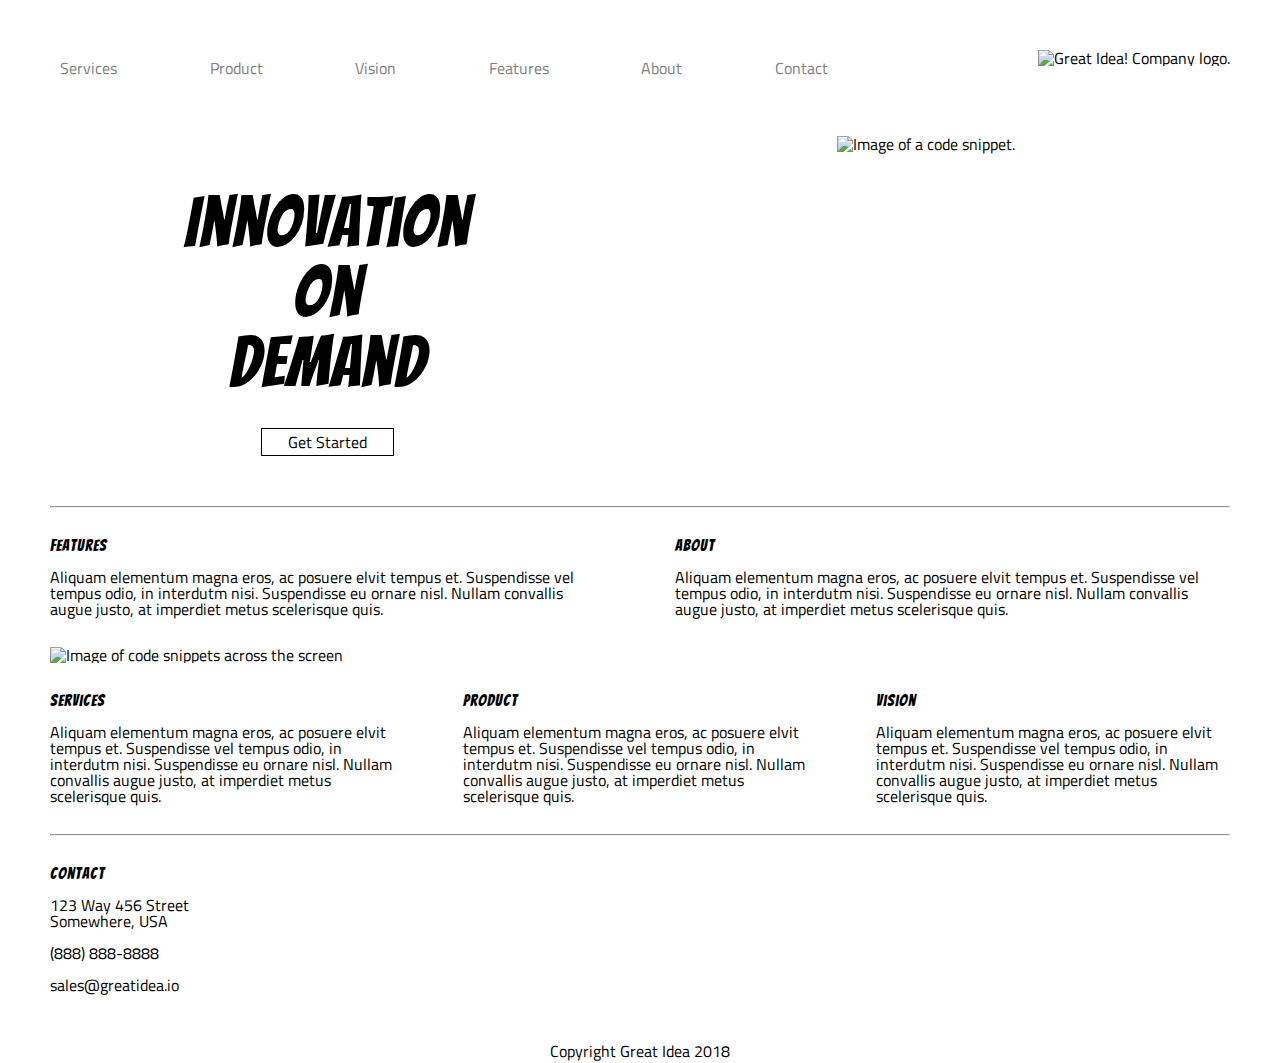
==== great-idea/index.html @ b0520913 "changed page to use flexbox" ====
<!DOCTYPE html>

<html lang="en">
  <head>
    <meta charset="utf-8" />

    <title>Great Idea!</title>

    <link
      href="https://fonts.googleapis.com/css?family=Bangers|Titillium+Web"
      rel="stylesheet"
    />
    <link rel="stylesheet" href="css/index.css" />

    <!--[if lt IE 9]>
      <script src="https://cdnjs.cloudflare.com/ajax/libs/html5shiv/3.7.3/html5shiv.js"></script>
    <![endif]-->
  </head>

  <body>
    <nav>
      <ul>
        <li><a href="services.html">Services</a></li>
        <li><a href="#">Product</a></li>
        <li><a href="#">Vision</a></li>
        <li><a href="#">Features</a></li>
        <li><a href="#">About</a></li>
        <li><a href="#">Contact</a></li>
      </ul>

      <img class="logo" src="img/logo.png" alt="Great Idea! Company logo." />
    </nav>

    <header>
      <div class="left-column">
        <h1>Innovation<br />On<br />Demand</h1>

        <a href="#">Get Started</a>
      </div>
      <div class="right-column">
        <img src="img/header-img.png" alt="Image of a code snippet." />
      </div>
    </header>

    <hr />

    <section class="top-content">
      <div class="left-column">
        <h2 class="content-header">Features</h2>
        <p class="content-text">
          Aliquam elementum magna eros, ac posuere elvit tempus et. Suspendisse
          vel tempus odio, in interdutm nisi. Suspendisse eu ornare nisl. Nullam
          convallis augue justo, at imperdiet metus scelerisque quis.
        </p>
      </div>

      <div class="right-column">
        <h2 class="content-header">About</h2>
        <p class="content-text">
          Aliquam elementum magna eros, ac posuere elvit tempus et. Suspendisse
          vel tempus odio, in interdutm nisi. Suspendisse eu ornare nisl. Nullam
          convallis augue justo, at imperdiet metus scelerisque quis.
        </p>
      </div>
    </section>

    <img
      class="middle-img"
      src="img/mid-page-accent.jpg"
      alt="Image of code snippets across the screen"
    />

    <section class="bottom-content">
      <div class="first-column">
        <h2 class="content-header">Services</h2>
        <p class="content-text">
          Aliquam elementum magna eros, ac posuere elvit tempus et. Suspendisse
          vel tempus odio, in interdutm nisi. Suspendisse eu ornare nisl. Nullam
          convallis augue justo, at imperdiet metus scelerisque quis.
        </p>
      </div>

      <div class="second-column">
        <h2 class="content-header">Product</h2>
        <p class="content-text">
          Aliquam elementum magna eros, ac posuere elvit tempus et. Suspendisse
          vel tempus odio, in interdutm nisi. Suspendisse eu ornare nisl. Nullam
          convallis augue justo, at imperdiet metus scelerisque quis.
        </p>
      </div>

      <div class="third-column">
        <h2 class="content-header">Vision</h2>
        <p class="content-text">
          Aliquam elementum magna eros, ac posuere elvit tempus et. Suspendisse
          vel tempus odio, in interdutm nisi. Suspendisse eu ornare nisl. Nullam
          convallis augue justo, at imperdiet metus scelerisque quis.
        </p>
      </div>
    </section>

    <hr />

    <section class="contact">
      <h2 class="contact-header">Contact</h2>
      <p>123 Way 456 Street <br />Somewhere, USA</p>
      <br />
      <p>(888) 888-8888</p>
      <br />
      <p>sales@greatidea.io</p>
    </section>

    <footer>
      <p>Copyright Great Idea 2018</p>
    </footer>
  </body>
</html>
---- great-idea/css/index.css ----
/* http://meyerweb.com/eric/tools/css/reset/ 
v2.0 | 20110126
License: none (public domain)
*/

html,
body,
div,
span,
applet,
object,
iframe,
h1,
h2,
h3,
h4,
h5,
h6,
p,
blockquote,
pre,
a,
abbr,
acronym,
address,
big,
cite,
code,
del,
dfn,
em,
img,
ins,
kbd,
q,
s,
samp,
small,
strike,
strong,
sub,
sup,
tt,
var,
b,
u,
i,
center,
dl,
dt,
dd,
ol,
ul,
li,
fieldset,
form,
label,
legend,
table,
caption,
tbody,
tfoot,
thead,
tr,
th,
td,
article,
aside,
canvas,
details,
embed,
figure,
figcaption,
footer,
header,
hgroup,
menu,
nav,
output,
ruby,
section,
summary,
time,
mark,
audio,
video {
margin: 0;
padding: 0;
border: 0;
font-size: 100%;
font: inherit;
vertical-align: baseline;
}
/* HTML5 display-role reset for older browsers */
article,
aside,
details,
figcaption,
figure,
footer,
header,
hgroup,
menu,
nav,
section {
display: block;
}
body {
line-height: 1;
}
ol,
ul {
list-style: none;
}
blockquote,
q {
quotes: none;
}
blockquote:before,
blockquote:after,
q:before,
q:after {
content: "";
content: none;
}
table {
border-collapse: collapse;
border-spacing: 0;
}

/* Set every element's box-sizing to border-box */
* {
box-sizing: border-box;
}

html,
body {
height: 100%;
font-family: "Titillium Web", sans-serif;
}

h1,
h2,
h3,
h4,
h5 {
font-family: "Bangers", cursive;
letter-spacing: 1px;
margin-bottom: 15px;
}

/* Copy and paste your work from yesterday here and start to refactor into flexbox */
body {
margin: 50px;
}
nav {
display: flex;
justify-content: space-between;
width: 100%;
}
nav ul {
display: flex;
width: 70%;
justify-content: space-between;
}
nav ul li {
display: flex;
text-align: center;
padding: 10px;
margin-right: 38px;
}
nav ul li a {
text-align: center;
color: grey;
text-decoration: none;
}
nav img {
height: 100%;
vertical-align: middle;
margin-left: 54px;
}

.left-column {
width: 47%;
display: flex;
vertical-align: top;
}
.right-column {
width: 47%;
display: flex;
margin-left: 44px;
justify-content: center;
}
header {
width: 100%;
margin: 50px 0;
display: flex;
}
header .left-column {
flex-direction: column;
}
header .left-column h1 {
text-align: center;
font-size: 70px;
margin-top: 52px;
margin-bottom: 30px;
}
header .left-column a {
text-decoration: none;
color: black;
border: 1px solid black;
padding: 5px 2px;
/* margin-left: 130px; */
text-align: center;
width: 24%;
margin: 0 auto;
}

.top-content {
margin: 30px 0;
width: 100%;
display: flex;
justify-content: space-between;
}
.top-content .left-column {
flex-direction: column;
}
.top-content .right-column {
flex-direction: column;
}

.middle-img {
width: 100%;
}

.bottom-content {
margin: 30px 0;
width: 100%;
display: flex;
justify-content: space-between;
}
.first-column {
width: 30%;
flex-direction: column;
}
.second-column {
width: 30%;
display: flex;
margin-left: 40px;
flex-direction: column;
}
.third-column {
width: 30%;
display: flex;
margin-left: 40px;
flex-direction: column;
}

.contact {
margin: 30px 0;
width: 100%;
}

footer {
text-align: center;
margin: 50px 0 90px 0;
}
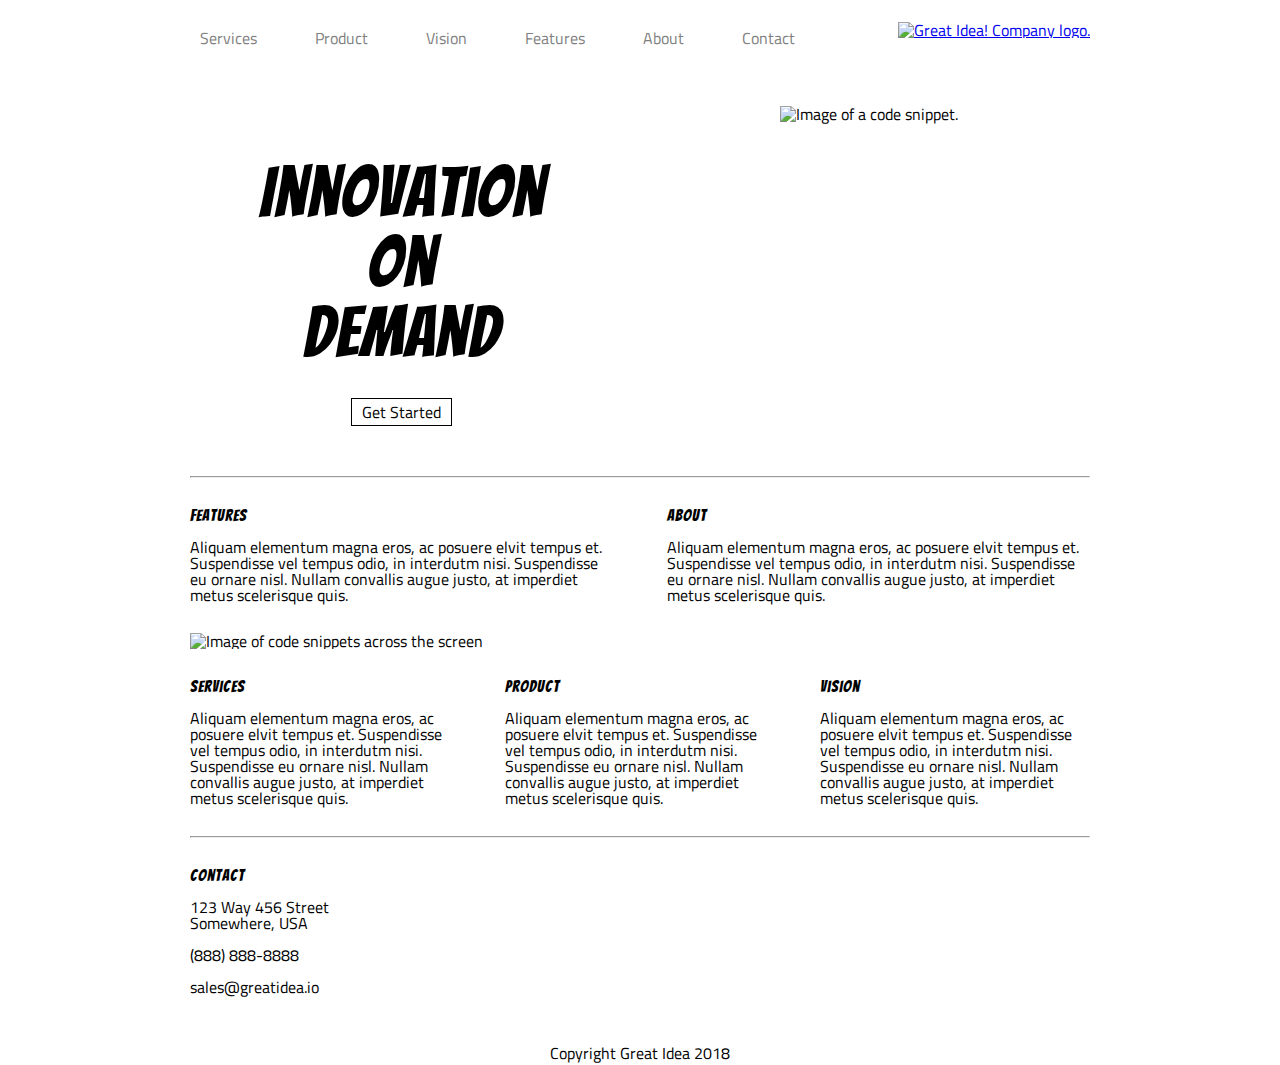
==== commit f07da825: "*centered page for fullscreen view *added product page, stretch goal *nav image takes you back to in" ====
--- a/great-idea/index.html
+++ b/great-idea/index.html
@@ -21,14 +21,14 @@
     <nav>
       <ul>
         <li><a href="services.html">Services</a></li>
-        <li><a href="#">Product</a></li>
+        <li><a href="product.html">Product</a></li>
         <li><a href="#">Vision</a></li>
         <li><a href="#">Features</a></li>
         <li><a href="#">About</a></li>
         <li><a href="#">Contact</a></li>
       </ul>
 
-      <img class="logo" src="img/logo.png" alt="Great Idea! Company logo." />
+      <a href="index.html"><img class="logo" src="img/logo.png" alt="Great Idea! Company logo." /></a>
     </nav>
 
     <header>
--- a/great-idea/css/index.css
+++ b/great-idea/css/index.css
@@ -151,12 +151,14 @@
 
 /* Copy and paste your work from yesterday here and start to refactor into flexbox */
 body {
-margin: 50px;
+margin: 0 auto;
+width: 900px;
 }
 nav {
 display: flex;
 justify-content: space-between;
 width: 100%;
+padding-top: 20px;
 }
 nav ul {
 display: flex;
